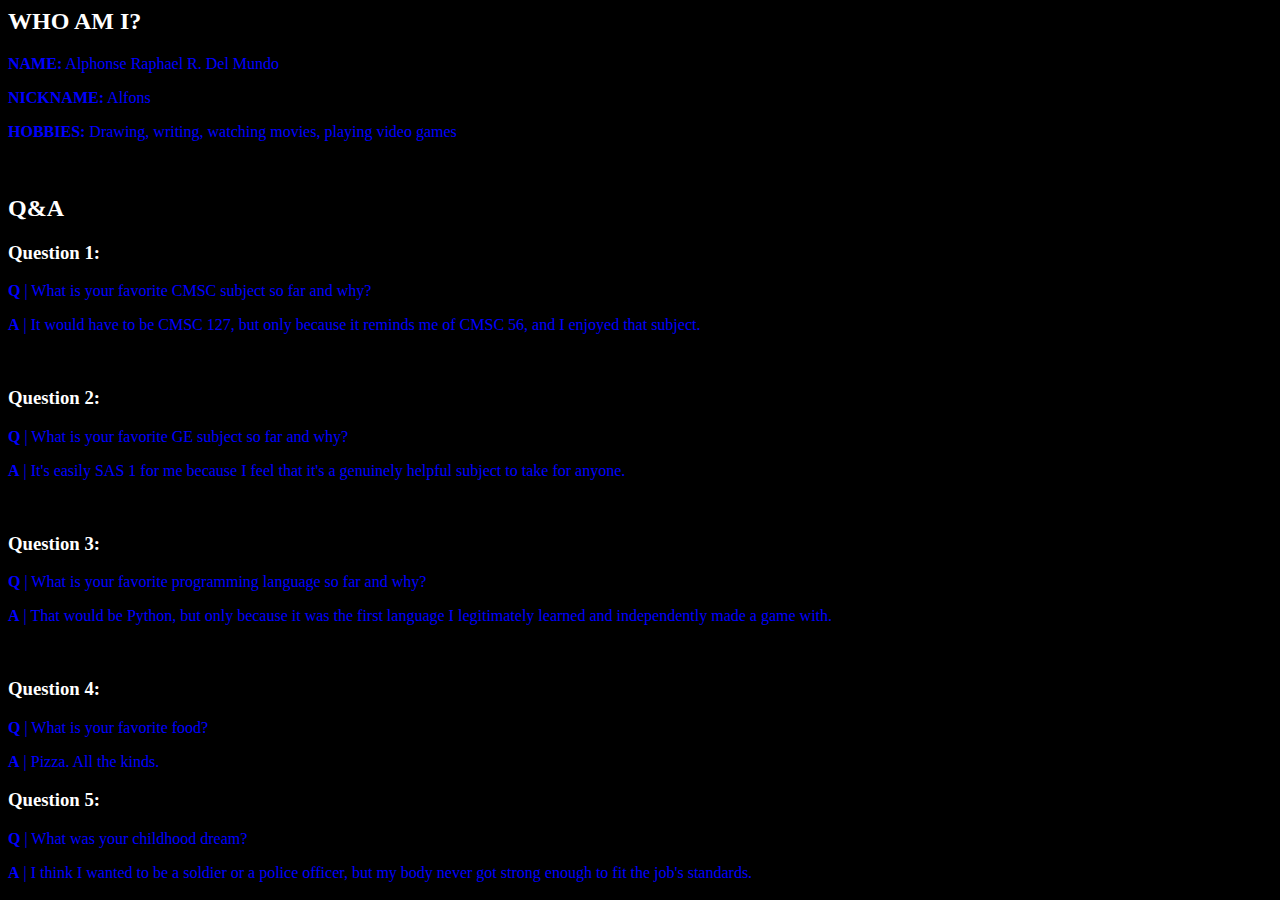
==== index.html @ 65d410c4 "Renamed file name to 'index.html'" ====
<html>
	<head>
		<link rel="stylesheet" href="exer1.css">
	</head>
<body>
<h2>WHO AM I?</h2>
    <p><b>NAME:</b> Alphonse Raphael R. Del Mundo</p>
    <p><b>NICKNAME:</b> Alfons</p>
    <p><b>HOBBIES:</b> Drawing, writing, watching movies, playing video games</p>
    <br>

<h2>Q&A</h2>
<h3>Question 1:</h3>
    <p><b>Q</b> | What is your favorite CMSC subject so far and why?</p>
    <p><b>A</b> | It would have to be CMSC 127, but only because it reminds me of CMSC 56, and I enjoyed that subject.</p>
    <br>
<h3>Question 2:</h3>
    <p><b>Q</b> | What is your favorite GE subject so far and why?</p>
    <p><b>A</b> | It's easily SAS 1 for me because I feel that it's a genuinely helpful subject to take for anyone.</p>
    <br>
<h3>Question 3:</h3>
    <p><b>Q</b> | What is your favorite programming language so far and why?</p>
    <p><b>A</b> | That would be Python, but only because it was the first language I legitimately learned and independently made a game with.</p>   
    <br>
<h3>Question 4:</h3>
    <p><b>Q</b> | What is your favorite food?</p>
    <p><b>A</b> | Pizza. All the kinds.</p>
<h3>Question 5:</h3>
    <p><b>Q</b> | What was your childhood dream?</p>
    <p><b>A</b> | I think I wanted to be a soldier or a police officer, but my body never got strong enough to fit the job's standards.</p>
</body>
</html>
---- exer1.css ----
body {
    background-color: black;
}
h2 {
    color: white;
}
h3{
    color: white;
}
p{
    color: blue;
}
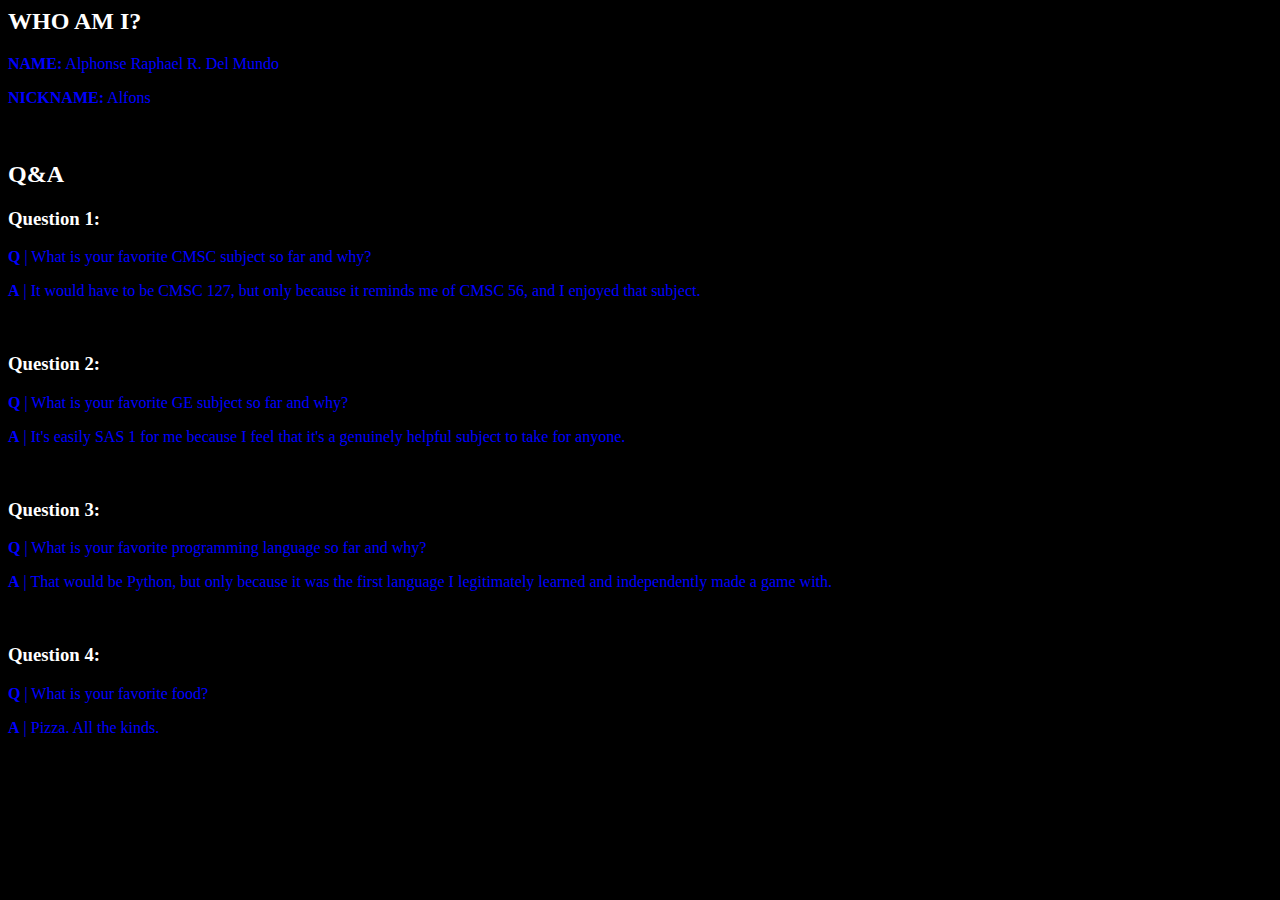
==== commit bf1852d9: "Removed additional items meant for the branch 'newbranch'" ====
--- a/index.html
+++ b/index.html
@@ -6,7 +6,6 @@
 <h2>WHO AM I?</h2>
     <p><b>NAME:</b> Alphonse Raphael R. Del Mundo</p>
     <p><b>NICKNAME:</b> Alfons</p>
-    <p><b>HOBBIES:</b> Drawing, writing, watching movies, playing video games</p>
     <br>
 
 <h2>Q&A</h2>
@@ -25,8 +24,5 @@
 <h3>Question 4:</h3>
     <p><b>Q</b> | What is your favorite food?</p>
     <p><b>A</b> | Pizza. All the kinds.</p>
-<h3>Question 5:</h3>
-    <p><b>Q</b> | What was your childhood dream?</p>
-    <p><b>A</b> | I think I wanted to be a soldier or a police officer, but my body never got strong enough to fit the job's standards.</p>
 </body>
 </html>
